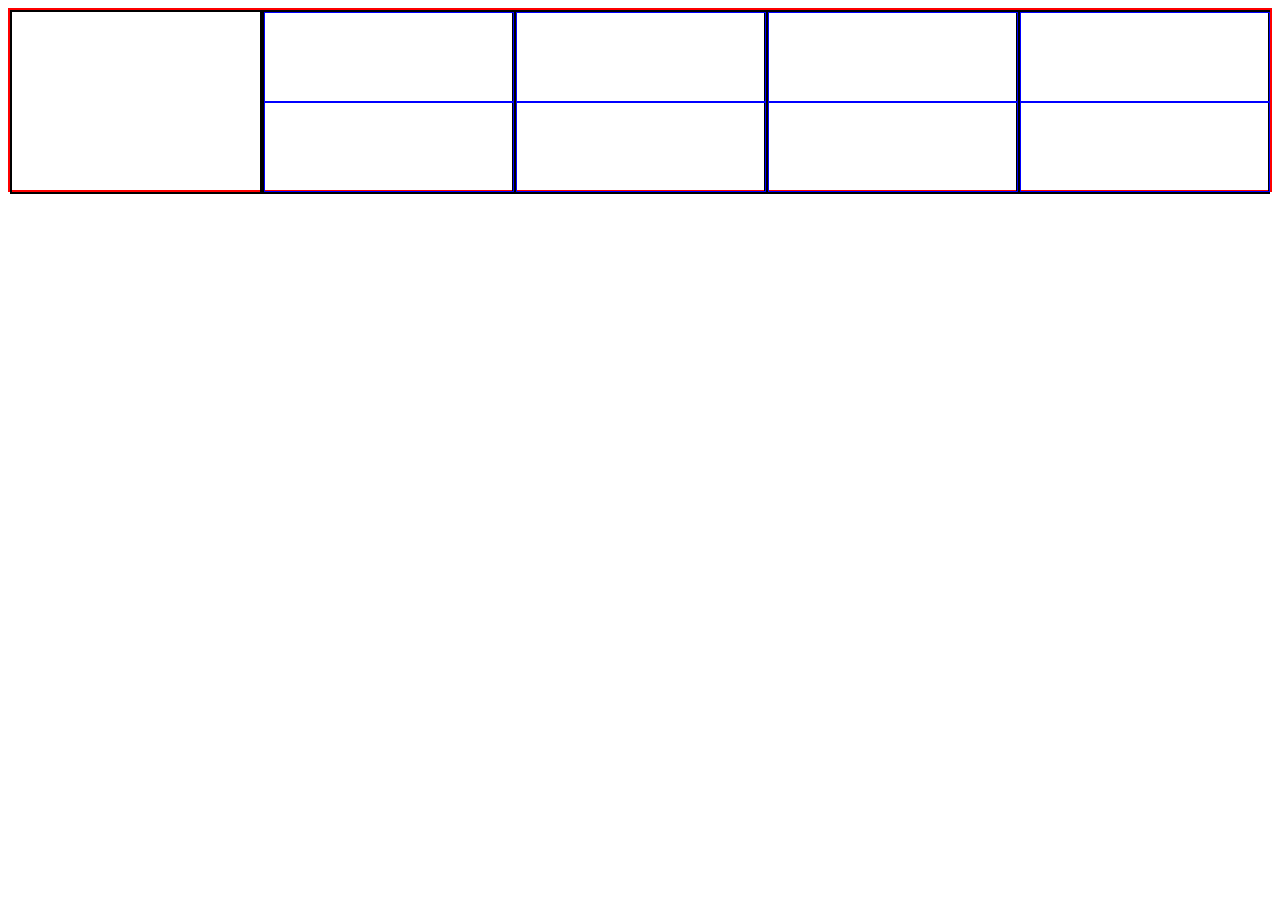
==== home_page.html @ dee8e5d3 "feat: add structure for header" ====
<!DOCTYPE html>
<html lang="fr">
<head>
    <meta charset="UTF-8">
    <meta name="viewport" content="width=device-width, initial-scale=1.0">
    <title>home_page_mindgeek</title>
    <link rel="stylesheet" href="home_page.css">
</head>
<body>
    <div class="header">
        <div class="logo">

        </div>
        <div class="serv_mutu">
            <div class="img_mutu">

            </div>
            <div class="txt_mutu">

            </div>
        </div>
        <div class="serv_de">
            <div class="img_de">

            </div>
            <div class="txt_de">

            </div>
        </div>
        <div class="cloud">
            <div class="img_cloud">

            </div>
            <div class="txt_cloud">

            </div>
        </div>
        <div class="contact">
            <div class="img_cont">

            </div>
            <div class="txt_cont">
                
            </div>
        </div>
    </div>
</body>
</html>
---- home_page.css ----
/*----- HEADER -----*/

.header{
    border: 2px solid rgb(255, 0, 0);
    height: 180px;
    display: flex;
}



.logo{
    border: 2px solid black;
    height: 100%;
    width: 20%;
}



.serv_mutu{
    border: 2px solid black;
    height: 100%;
    width: 20%;
    display: flex;
    flex-direction: column;
}
.img_mutu{
    border: 1px solid blue;
    width: 100%;
    height: 50%;
}
.txt_mutu{
    border: 1px solid blue;
    width: 100%;
    height: 50%;
}



.serv_de{
    border: 2px solid black;
    height: 100%;
    width: 20%;
    display: flex;
    flex-direction: column;
}
.img_de{
    border: 1px solid blue;
    width: 100%;
    height: 50%;
}
.txt_de{
    border: 1px solid blue;
    width: 100%;
    height: 50%;
}



.cloud{
    border: 2px solid black;
    height: 100%;
    width: 20%;
    display: flex;
    flex-direction: column;
}
.img_cloud {
    border: 1px solid blue;
    width: 100%;
    height: 50%;
}
.txt_cloud {
    border: 1px solid blue;
    width: 100%;
    height: 50%;
}



.contact{
    border: 2px solid black;
    height: 100%;
    width: 20%;
    display: flex;
    flex-direction: column;
}
.img_cont {
    border: 1px solid blue;
    width: 100%;
    height: 50%;
}
.txt_cont {
    border: 1px solid blue;
    width: 100%;
    height: 50%;
}
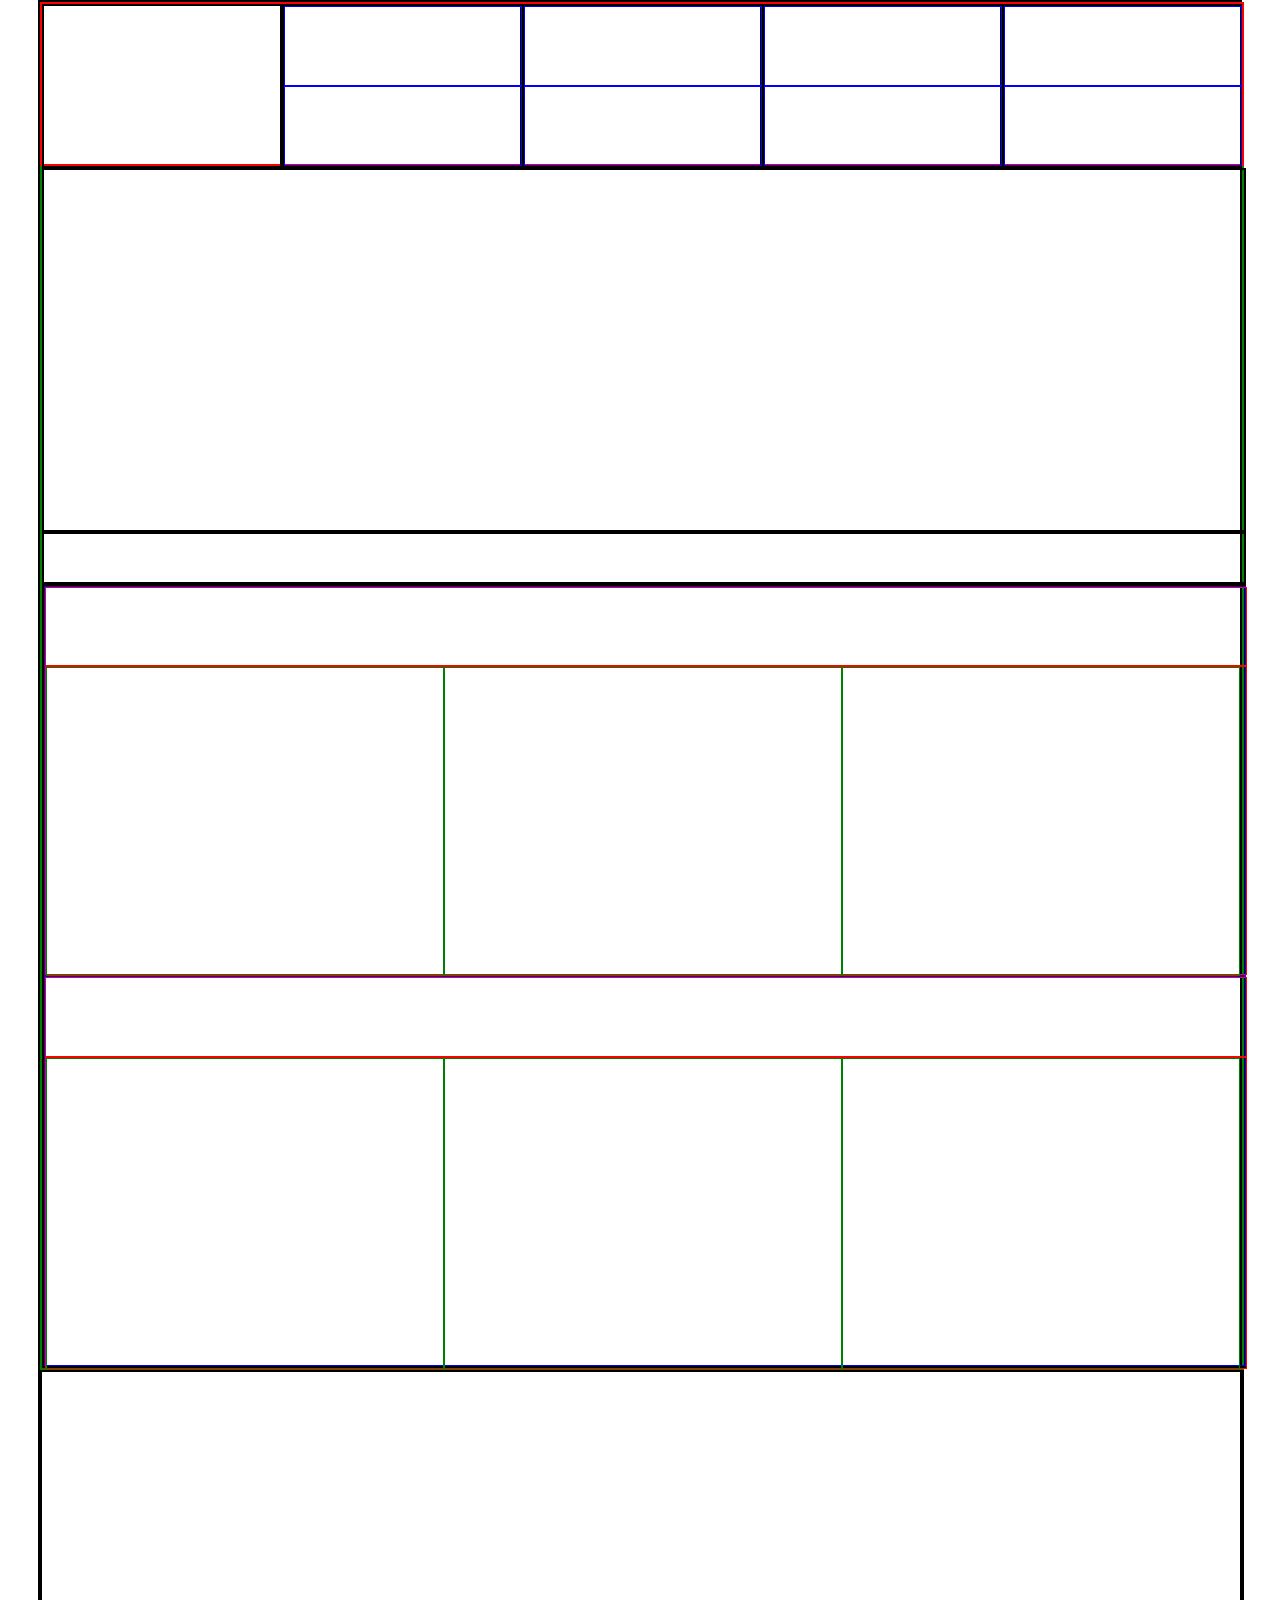
==== commit a8b2cf70: "feat; add full structure" ====
--- a/home_page.html
+++ b/home_page.html
@@ -7,41 +7,88 @@
     <link rel="stylesheet" href="home_page.css">
 </head>
 <body>
-    <div class="header">
-        <div class="logo">
-
-        </div>
-        <div class="serv_mutu">
-            <div class="img_mutu">
+    <div class="page">
+        <div class="header">
+            <div class="logo">
 
             </div>
-            <div class="txt_mutu">
+            <div class="serv_mutu">
+                <div class="img_mutu">
+
+                </div>
+                <div class="txt_mutu">
+
+                </div>
+            </div>
+            <div class="serv_de">
+                <div class="img_de">
+
+                </div>
+                <div class="txt_de">
+
+                </div>
+            </div>
+            <div class="cloud">
+                <div class="img_cloud">
+
+                </div>
+                <div class="txt_cloud">
+
+                </div>
+            </div>
+            <div class="contact">
+                <div class="img_cont">
+
+                </div>
+                <div class="txt_cont">
+
+                </div>
+            </div>
+        </div>
+        <div class="main">
+            <div class="big_img">
 
             </div>
-        </div>
-        <div class="serv_de">
-            <div class="img_de">
+            <div class="search_bar">
 
             </div>
-            <div class="txt_de">
+            <div class="principal">
+                <div class="solution">
+                    <div class="titre_solu">
 
+                    </div>
+                    <div class="info_solu">
+                        <div class="info1_solu">
+
+                        </div> 
+                        <div class="info2_solu">
+
+                        </div>
+                        <div class="info3_solu">
+
+                        </div>
+                    </div>
+                </div>
+                <div class="hebergement">
+                    <div class="titre_heber">
+
+                    </div>
+                    <div class="info_heber">
+                        <div class="info1_heber">
+
+                        </div>
+                        <div class="info2_heber">
+
+                        </div>
+                        <div class="info3_heber">
+
+                        </div>
+                    </div>
+                </div>
             </div>
         </div>
-        <div class="cloud">
-            <div class="img_cloud">
-
-            </div>
-            <div class="txt_cloud">
-
-            </div>
-        </div>
-        <div class="contact">
-            <div class="img_cont">
-
-            </div>
-            <div class="txt_cont">
-                
-            </div>
+        <div class="footer">
+            
         </div>
     </div>
 </body>
--- a/home_page.css
+++ b/home_page.css
@@ -1,8 +1,22 @@
+body{
+    width: 1920x;
+    height: 2000px;
+    background-color: white;
+    margin: auto;
+}
+.page{
+    width: 1200px;
+    height: 1600px;
+    background-color: white;
+    border: 2px solid black;
+    margin: auto;
+}
 /*----- HEADER -----*/
 
 .header{
     border: 2px solid rgb(255, 0, 0);
-    height: 180px;
+    width: 100%;
+    height: 10%;
     display: flex;
 }
 
@@ -93,3 +107,116 @@
     width: 100%;
     height: 50%;
 }
+
+
+/*----- MAIN -----*/
+
+
+.main{
+    border: 2px solid green;
+    width: 100%;
+    height: 75%;
+}
+
+
+
+.big_img{
+    border:2px solid black;
+    width: 100%;
+    height: 30%;
+}
+
+
+
+.search_bar{
+    border: 2px solid black;
+    width: 100%;
+    height: 4%;
+}
+
+
+
+.principal{
+    border: 2px solid black;
+    width: 100%;
+    height: 65%;
+    display: flex;
+    flex-direction: column;
+}
+.solution{
+    border: 1px solid blue;
+    width: 100%;
+    height: 50%;
+    display: flex;
+    flex-direction: column;
+}
+.titre_solu{
+    border: 1px solid red;
+    width: 100%;
+    height: 20%;
+}
+.info_solu{
+    border: 1px solid red;
+    width: 100%;
+    height: 80%;
+    display: flex;
+}
+.info1_solu{
+    border: 1px solid green;
+    height: 100%;
+    width: 33%;
+}
+.info2_solu{
+    border: 1px solid green;
+    height: 100%;
+    width: 33%;
+}
+.info3_solu{
+    border: 1px solid green;
+    height: 100%;
+    width: 33%;
+}
+
+
+
+.hebergement{
+    border: 1px solid blue;
+    width: 100%;
+    height: 50%;
+}
+.titre_heber{
+    border: 1px solid red;
+    width: 100%;
+    height: 20%;
+}
+.info_heber{
+    border: 1px solid red;
+    width: 100%;
+    height: 80%;
+    display: flex;
+}
+.info1_heber{
+    border: 1px solid green;
+    height: 100%;
+    width: 33%;
+}
+.info2_heber{
+    border: 1px solid green;
+    height: 100%;
+    width: 33%;
+}
+.info3_heber{
+    border: 1px solid green;
+    height: 100%;
+    width: 33%;
+}
+
+
+/*----- FOOTER -----*/
+
+
+.footer{
+    border: 2px solid black;
+    width: 100%;
+    height: 14.5%;
+}
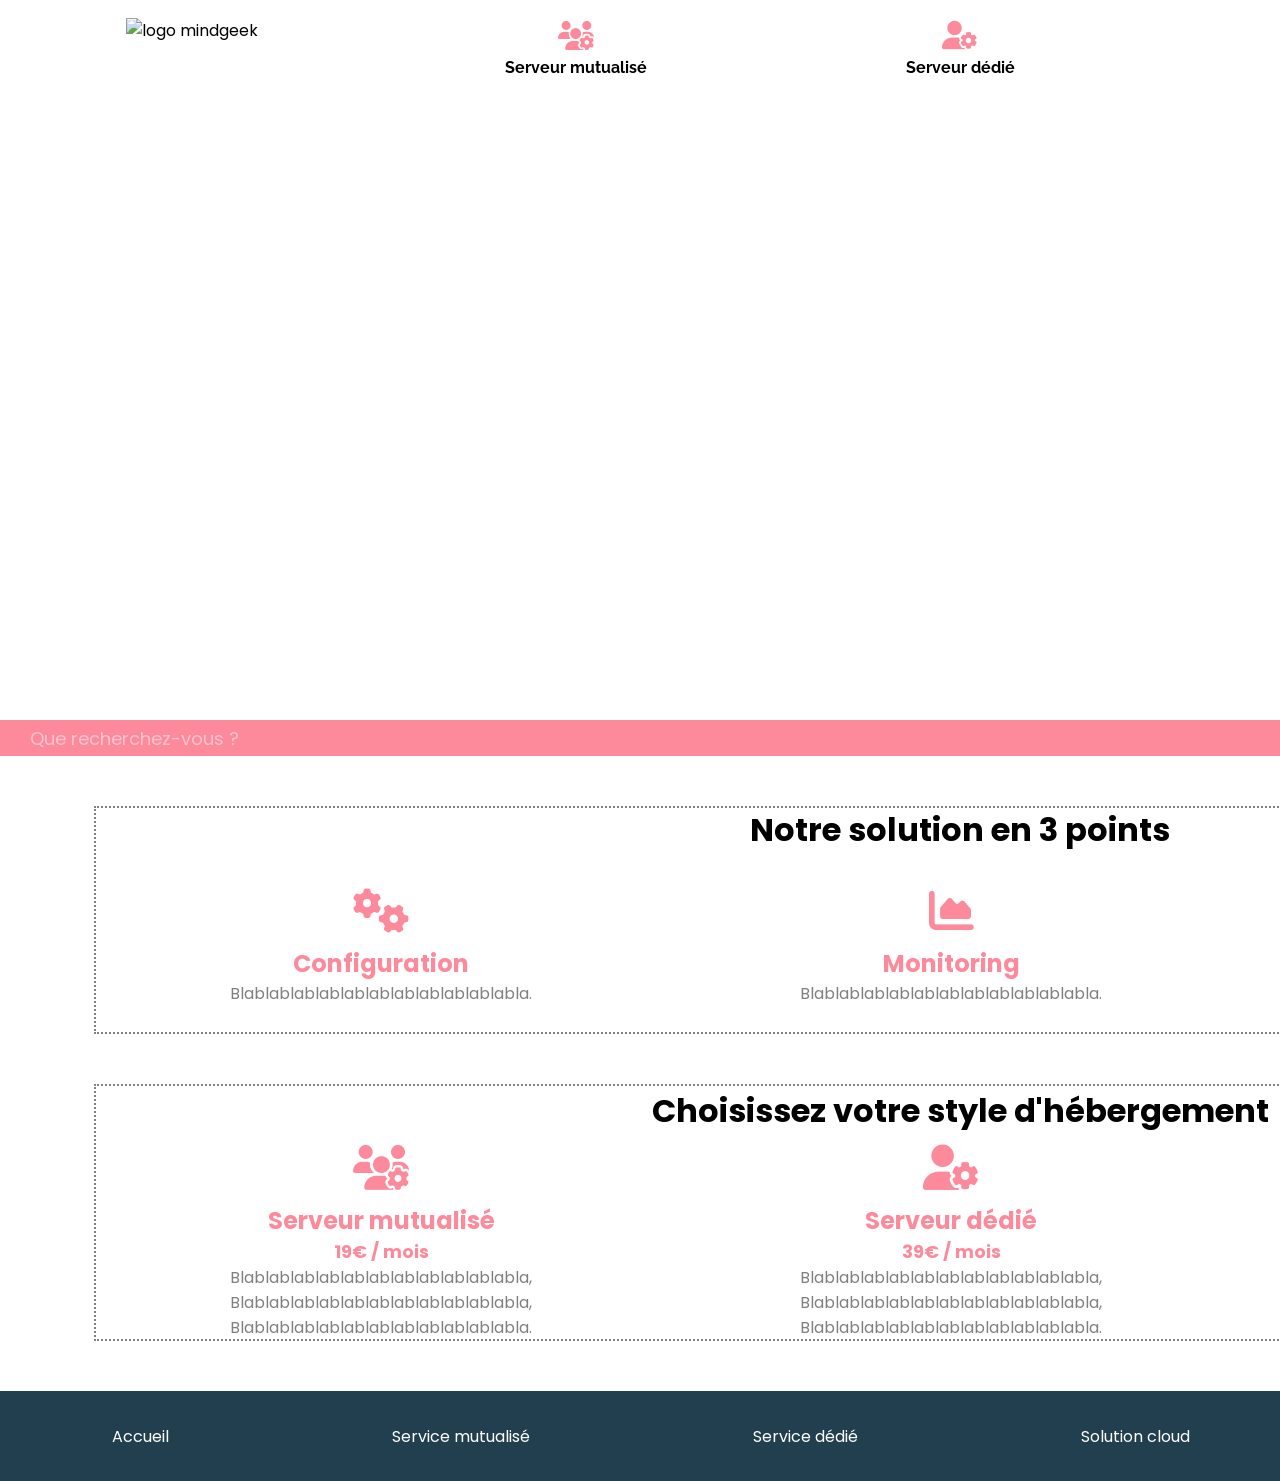
==== commit e84b02d7: "feat: add all stuff inside structure" ====
--- a/home_page.html
+++ b/home_page.html
@@ -4,90 +4,140 @@
     <meta charset="UTF-8">
     <meta name="viewport" content="width=device-width, initial-scale=1.0">
     <title>home_page_mindgeek</title>
+    <link rel="stylesheet" href="https://cdnjs.cloudflare.com/ajax/libs/font-awesome/6.5.1/css/all.min.css"> 
     <link rel="stylesheet" href="home_page.css">
+    <link href="https://fonts.googleapis.com/css2?family=Poppins:wght@400;600;700&family=Raleway:wght@400;700&display=swap" rel="stylesheet">
 </head>
 <body>
     <div class="page">
         <div class="header">
             <div class="logo">
-
+                <img src="img/logo.png" alt="logo mindgeek">
             </div>
             <div class="serv_mutu">
                 <div class="img_mutu">
-
+                    <div class="img">
+                        <i class="fa-solid fa-users-gear" style="color: rgb(253, 138, 155);"></i>
+                    </div>
                 </div>
                 <div class="txt_mutu">
-
+                    <h2>Serveur mutualisé</h2>
                 </div>
             </div>
             <div class="serv_de">
                 <div class="img_de">
-
+                    <div class="img">
+                        <i class="fa-solid fa-user-gear" style="color: rgb(253, 138, 155);"></i>
+                    </div>
                 </div>
                 <div class="txt_de">
-
+                    <h2>Serveur dédié</h2>
                 </div>
             </div>
             <div class="cloud">
                 <div class="img_cloud">
-
+                    <div class="img">
+                    <i class="fa-solid fa-cloud" style="color: rgb(253, 138, 155);"></i>
+                    </div>
                 </div>
                 <div class="txt_cloud">
-
+                    <h2>Solution "Cloud"</h2>
                 </div>
             </div>
             <div class="contact">
                 <div class="img_cont">
-
+                    <div class="img">
+                    <i class="fa-solid fa-envelope" style="color: rgb(253, 138, 155);"></i>
+                    </div>
                 </div>
                 <div class="txt_cont">
-
+                    <h2>Contact</h2>
                 </div>
             </div>
         </div>
         <div class="main">
             <div class="big_img">
-
+                <h1>L'hébergement à prix libre</h1>
+                <p>  Ah ouais punaise il est super bien fait ce site, c'est dingue !! Qu'on m'amène le chef tout de suite !</p>
             </div>
             <div class="search_bar">
-
+                <p>Que recherchez-vous ?</p>
             </div>
             <div class="principal">
                 <div class="solution">
                     <div class="titre_solu">
-
+                        <h3>Notre solution en 3 points</h3>
                     </div>
                     <div class="info_solu">
                         <div class="info1_solu">
-
+                            <div class="img_spe">
+                            <i class="fa-solid fa-gears" style="color: rgb(253, 138, 155);"></i>
+                            </div>
+                            <h4>Configuration</h4>
+                            <p>Blablablablablablablablablablablabla.</p>
                         </div> 
                         <div class="info2_solu">
-
+                            <div class="img_spe">
+                                <i class="fa-solid fa-chart-area" style="color: rgb(253, 138, 155);"></i>
+                            </div>
+                            <h4>Monitoring</h4>
+                            <p>Blablablablablablablablablablablabla.</p>
                         </div>
                         <div class="info3_solu">
-
+                            <div class="img_spe">
+                                <i class="fa-solid fa-database" style="color: rgb(253, 138, 155);"></i>
+                            </div>
+                            <h4>Sauvegarde</h4>
+                            <p>Blablablablablablablablablablablabla.</p>
                         </div>
                     </div>
                 </div>
                 <div class="hebergement">
                     <div class="titre_heber">
-
+                        <h3>Choisissez votre style d'hébergement</h3>
                     </div>
                     <div class="info_heber">
                         <div class="info1_heber">
-
+                            <div class="img_spe">
+                                <i class="fa-solid fa-users-gear" style="color: rgb(253, 138, 155);"></i>
+                            </div>
+                            <h4>Serveur mutualisé</h4>
+                            <h5>19€ / mois</h5>
+                            <p>Blablablablablablablablablablablabla,</p>
+                            <p>Blablablablablablablablablablablabla,</p>
+                            <p>Blablablablablablablablablablablabla.</p>
                         </div>
                         <div class="info2_heber">
-
+                            <div class="img_spe">
+                                <i class="fa-solid fa-user-gear" style="color: rgb(253, 138, 155);"></i>
+                            </div>
+                            <h4>Serveur dédié</h4>
+                            <h5>39€ / mois</h5>
+                            <p>Blablablablablablablablablablablabla,</p>
+                            <p>Blablablablablablablablablablablabla,</p>
+                            <p>Blablablablablablablablablablablabla.</p>
                         </div>
                         <div class="info3_heber">
-
+                            <div class="img_spe">
+                                <i class="fa-solid fa-cloud" style="color: rgb(253, 138, 155);"></i>
+                            </div>
+                            <h4>Service cloud</h4>
+                            <h5>49€ / mois</h5>
+                            <p>Blablablablablablablablablablablabla,</p>
+                            <p>Blablablablablablablablablablablabla,</p>
+                            <p>Blablablablablablablablablablablabla.</p>
                         </div>
                     </div>
                 </div>
             </div>
         </div>
         <div class="footer">
+            <p>Accueil</p>
+            <p>Service mutualisé</p>
+            <p>Service dédié</p>
+            <p>Solution cloud</p>
+            <p>Contact</p>
+            <p>Se connecter</p>
             
         </div>
     </div>
--- a/home_page.css
+++ b/home_page.css
@@ -1,222 +1,330 @@
+* {
+    margin: 0;
+    padding: 0;
+
+}
+h1, h2 {
+    font-family: 'Raleway', sans-serif;
+    font-size: medium;
+}
 body{
-    width: 1920x;
-    height: 2000px;
+    width: 1920px;
+    height: 100vh;
     background-color: white;
     margin: auto;
+    font-family: 'Poppins', sans-serif;
 }
 .page{
-    width: 1200px;
-    height: 1600px;
+    width: 100%;
+    height: auto;
     background-color: white;
-    border: 2px solid black;
     margin: auto;
 }
 /*----- HEADER -----*/
 
 .header{
-    border: 2px solid rgb(255, 0, 0);
-    width: 100%;
-    height: 10%;
+    width: 100%;
+    height: 10vh;
     display: flex;
 }
 
 
 
 .logo{
-    border: 2px solid black;
-    height: 100%;
-    width: 20%;
+    height: 100%;
+    width: 20%;
+    display: flex;
+    justify-content: center;
+    align-items: center;
+}
+.logo img{
+    height: 60%;
+    width: auto;
 }
 
 
 
 .serv_mutu{
-    border: 2px solid black;
     height: 100%;
     width: 20%;
     display: flex;
     flex-direction: column;
 }
 .img_mutu{
-    border: 1px solid blue;
-    width: 100%;
-    height: 50%;
+    width: 100%;
+    height: 50%;
+    margin-top: 15px;
+    display: flex;
+    justify-content: center;
+    align-items: flex-end;
 }
 .txt_mutu{
-    border: 1px solid blue;
-    width: 100%;
-    height: 50%;
-}
+    width: 100%;
+    height: 50%;
+    display: flex;
+    justify-content: center;
+}
+
 
 
 
 .serv_de{
-    border: 2px solid black;
     height: 100%;
     width: 20%;
     display: flex;
     flex-direction: column;
 }
 .img_de{
-    border: 1px solid blue;
-    width: 100%;
-    height: 50%;
+    width: 100%;
+    height: 50%;
+    margin-top: 15px;
+    display: flex;
+    justify-content: center;
+    align-items: flex-end;
 }
 .txt_de{
-    border: 1px solid blue;
-    width: 100%;
-    height: 50%;
+    width: 100%;
+    height: 50%;
+    display: flex;
+    justify-content: center;
 }
 
 
 
 .cloud{
-    border: 2px solid black;
     height: 100%;
     width: 20%;
     display: flex;
     flex-direction: column;
 }
 .img_cloud {
-    border: 1px solid blue;
-    width: 100%;
-    height: 50%;
+    width: 100%;
+    height: 50%;
+    margin-top: 15px;
+    display: flex;
+    justify-content: center;
+    align-items: flex-end;
 }
 .txt_cloud {
-    border: 1px solid blue;
-    width: 100%;
-    height: 50%;
+    width: 100%;
+    height: 50%;
+    display: flex;
+    justify-content: center;
 }
 
 
 
 .contact{
-    border: 2px solid black;
     height: 100%;
     width: 20%;
     display: flex;
     flex-direction: column;
 }
 .img_cont {
-    border: 1px solid blue;
-    width: 100%;
-    height: 50%;
+    width: 100%;
+    height: 50%;
+    margin-top: 15px;
+    display: flex;
+    justify-content: center;
+    align-items: flex-end;
 }
 .txt_cont {
-    border: 1px solid blue;
-    width: 100%;
-    height: 50%;
-}
-
+    width: 100%;
+    height: 50%;
+    display: flex;
+    justify-content: center;
+}
+
+
+.img{
+    font-size: 180%;
+}
 
 /*----- MAIN -----*/
 
 
 .main{
-    border: 2px solid green;
-    width: 100%;
-    height: 75%;
+    width: 100%;
+    height: auto;
 }
 
 
 
 .big_img{
-    border:2px solid black;
-    width: 100%;
-    height: 30%;
-}
-
+    width: 100%;
+    height: 70vh;
+    background-image: url("img/background.png");
+    background-image: 100%;
+    display: flex;
+    flex-direction: column;
+    justify-content: center;
+    align-items: center;
+    color: white;
+}
+.big_img p{
+    margin-top: 40px;
+}
+h1{
+    font-size: 500%;
+}
 
 
 .search_bar{
-    border: 2px solid black;
-    width: 100%;
-    height: 4%;
-}
-
-
+    width: 100%;
+    height: 4vh;
+    background-color:rgba(253, 138, 155, 1.00);
+    display: flex;
+    flex-direction: column;
+    justify-content: center;
+}
+.search_bar p {
+    color: rgba(255, 195, 209, 1.00);
+    margin-left: 30px;
+    font-size: large;
+}
 
 .principal{
-    border: 2px solid black;
-    width: 100%;
-    height: 65%;
+    width: 100%;
+    height: 65vh;
     display: flex;
     flex-direction: column;
 }
 .solution{
-    border: 1px solid blue;
-    width: 100%;
-    height: 50%;
-    display: flex;
-    flex-direction: column;
+    margin-top: 50px;
+    border: 2px dotted grey;
+    width: 90%;
+    height: 50vh;
+    display: flex;
+    flex-direction: column;
+    align-self: center;
 }
 .titre_solu{
-    border: 1px solid red;
     width: 100%;
     height: 20%;
+    display: flex;
+    justify-content: center;
+    align-items: center;
+}
+h3{
+    font-size: xx-large;
 }
 .info_solu{
-    border: 1px solid red;
     width: 100%;
     height: 80%;
     display: flex;
 }
 .info1_solu{
-    border: 1px solid green;
-    height: 100%;
-    width: 33%;
-}
+    height: 100%;
+    width: 33%;
+    display: flex;
+    flex-direction: column;
+    justify-content: center;
+    align-items: center;
+}
+.img_spe{
+    font-size: 5vh;
+}
+.info1_solu p{
+    color: gray;
+}
+
+h4{
+    color: rgb(253, 138, 155);
+    font-size: x-large;
+}
+
 .info2_solu{
-    border: 1px solid green;
-    height: 100%;
-    width: 33%;
+    height: 100%;
+    width: 33%;
+    display: flex;
+    flex-direction: column ;
+    justify-content: center;
+    align-items: center;
+}
+.info2_solu p{
+    color: gray;
 }
 .info3_solu{
-    border: 1px solid green;
-    height: 100%;
-    width: 33%;
-}
-
+    height: 100%;
+    width: 33%;
+    display: flex;
+    flex-direction: column;
+    justify-content: center;
+    align-items: center;
+}
+.info3_solu p{
+    color: gray;
+}
 
 
 .hebergement{
-    border: 1px solid blue;
-    width: 100%;
-    height: 50%;
+    margin-top: 50px;
+    border: 2px dotted grey;
+    width: 90%;
+    height: 50vh;
+    align-self: center;
 }
 .titre_heber{
-    border: 1px solid red;
     width: 100%;
     height: 20%;
+    display: flex;
+    justify-content: center;
+    align-items: center;
 }
 .info_heber{
-    border: 1px solid red;
     width: 100%;
     height: 80%;
     display: flex;
 }
 .info1_heber{
-    border: 1px solid green;
-    height: 100%;
-    width: 33%;
+    height: 100%;
+    width: 33%;
+    display: flex;
+    flex-direction: column;
+    justify-content: center;
+    align-items: center;
+}
+.info1_heber p{
+    color: gray;
+}
+h5{
+    color: rgb(253, 138, 155);
+    font-size: large;
 }
 .info2_heber{
-    border: 1px solid green;
-    height: 100%;
-    width: 33%;
+    height: 100%;
+    width: 33%;
+    display: flex;
+    flex-direction: column;
+    justify-content: center;
+    align-items: center;
+}
+.info2_heber p{
+    color: gray;
 }
 .info3_heber{
-    border: 1px solid green;
-    height: 100%;
-    width: 33%;
-}
-
+    height: 100%;
+    width: 33%;
+    display: flex;
+    flex-direction: column;
+    justify-content: center;
+    align-items: center;
+}
+.info3_heber p{
+    color: gray;
+}
 
 /*----- FOOTER -----*/
 
 
 .footer{
-    border: 2px solid black;
-    width: 100%;
-    height: 14.5%;
-}+    margin-top: 50px;
+    width: 100%;
+    height: 10vh;
+    background-color: rgb(33, 63, 79);
+    display: flex;
+    justify-content: space-around;
+    align-items: center;
+    color: white;
+}
+
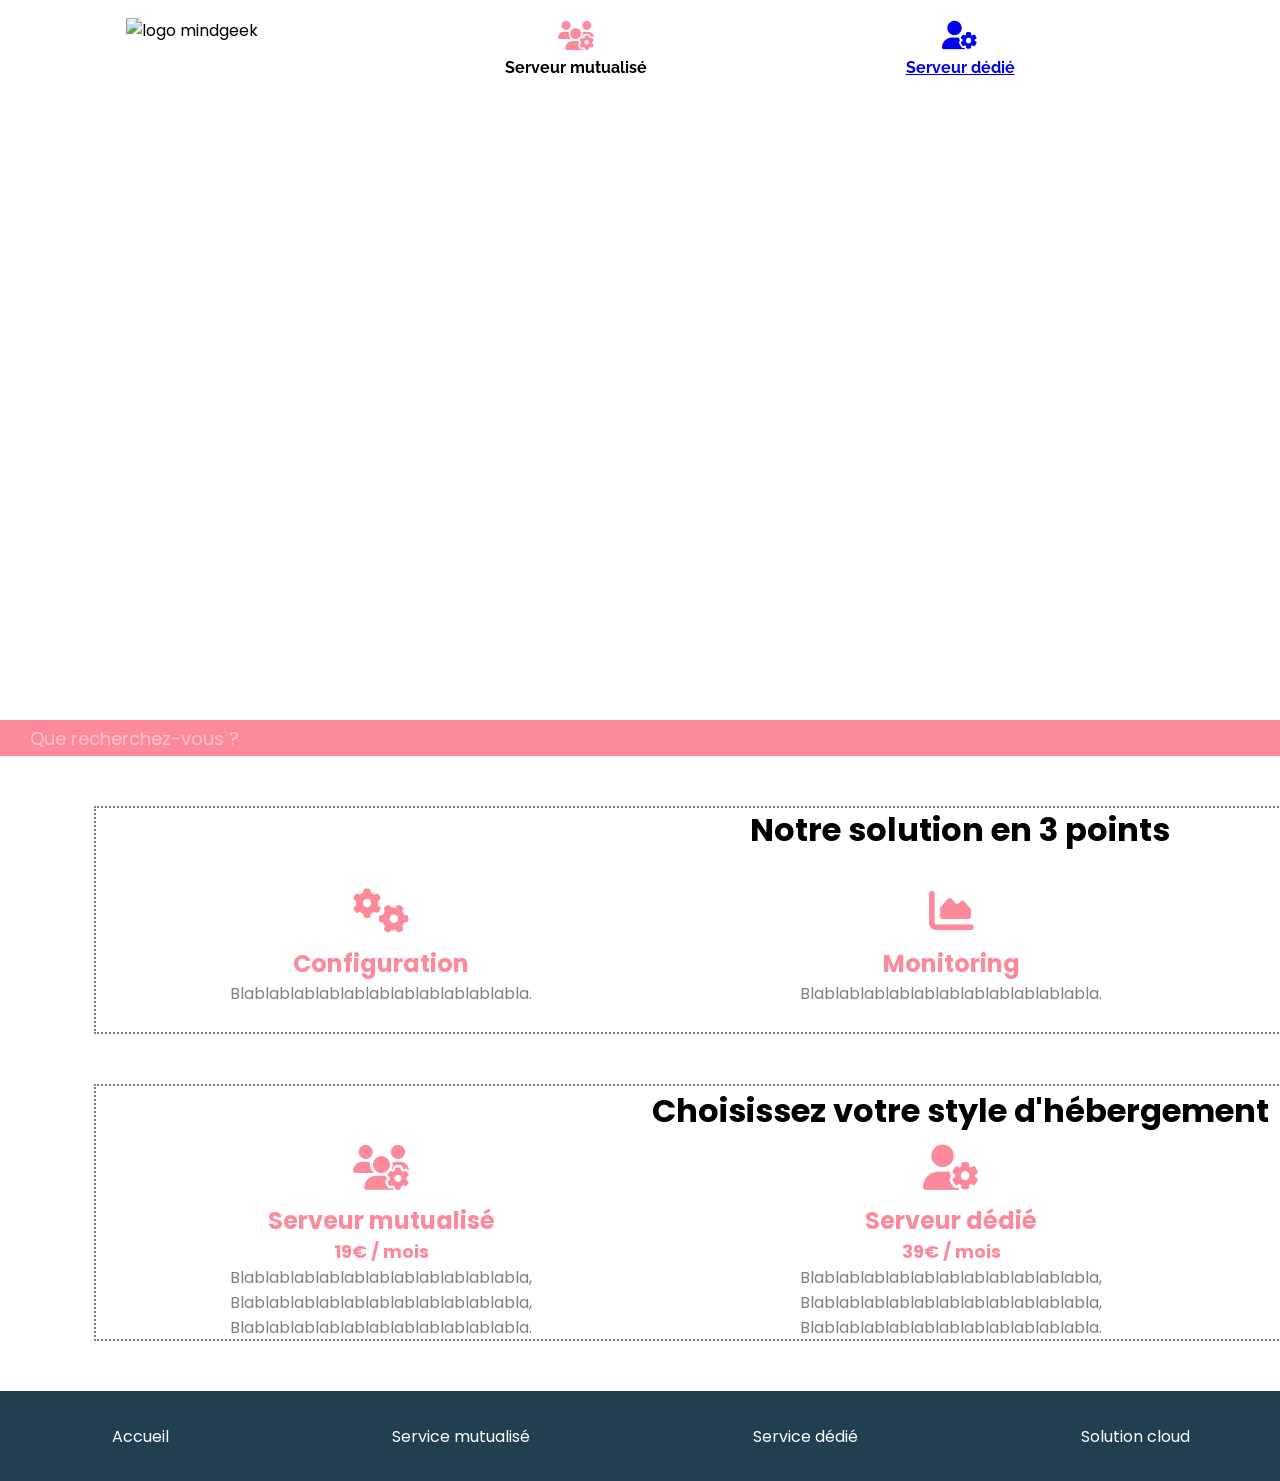
==== commit 9f45dab4: "feat: add service_dédié html and css pages" ====
--- a/home_page.html
+++ b/home_page.html
@@ -27,11 +27,15 @@
             <div class="serv_de">
                 <div class="img_de">
                     <div class="img">
-                        <i class="fa-solid fa-user-gear" style="color: rgb(253, 138, 155);"></i>
+                        <a href="service_de.html">
+                        <i class="fa-solid fa-user-gear";"></i>
+                        </a>
                     </div>
                 </div>
                 <div class="txt_de">
+                    <a href="service_de.html">
                     <h2>Serveur dédié</h2>
+                    </a>
                 </div>
             </div>
             <div class="cloud">
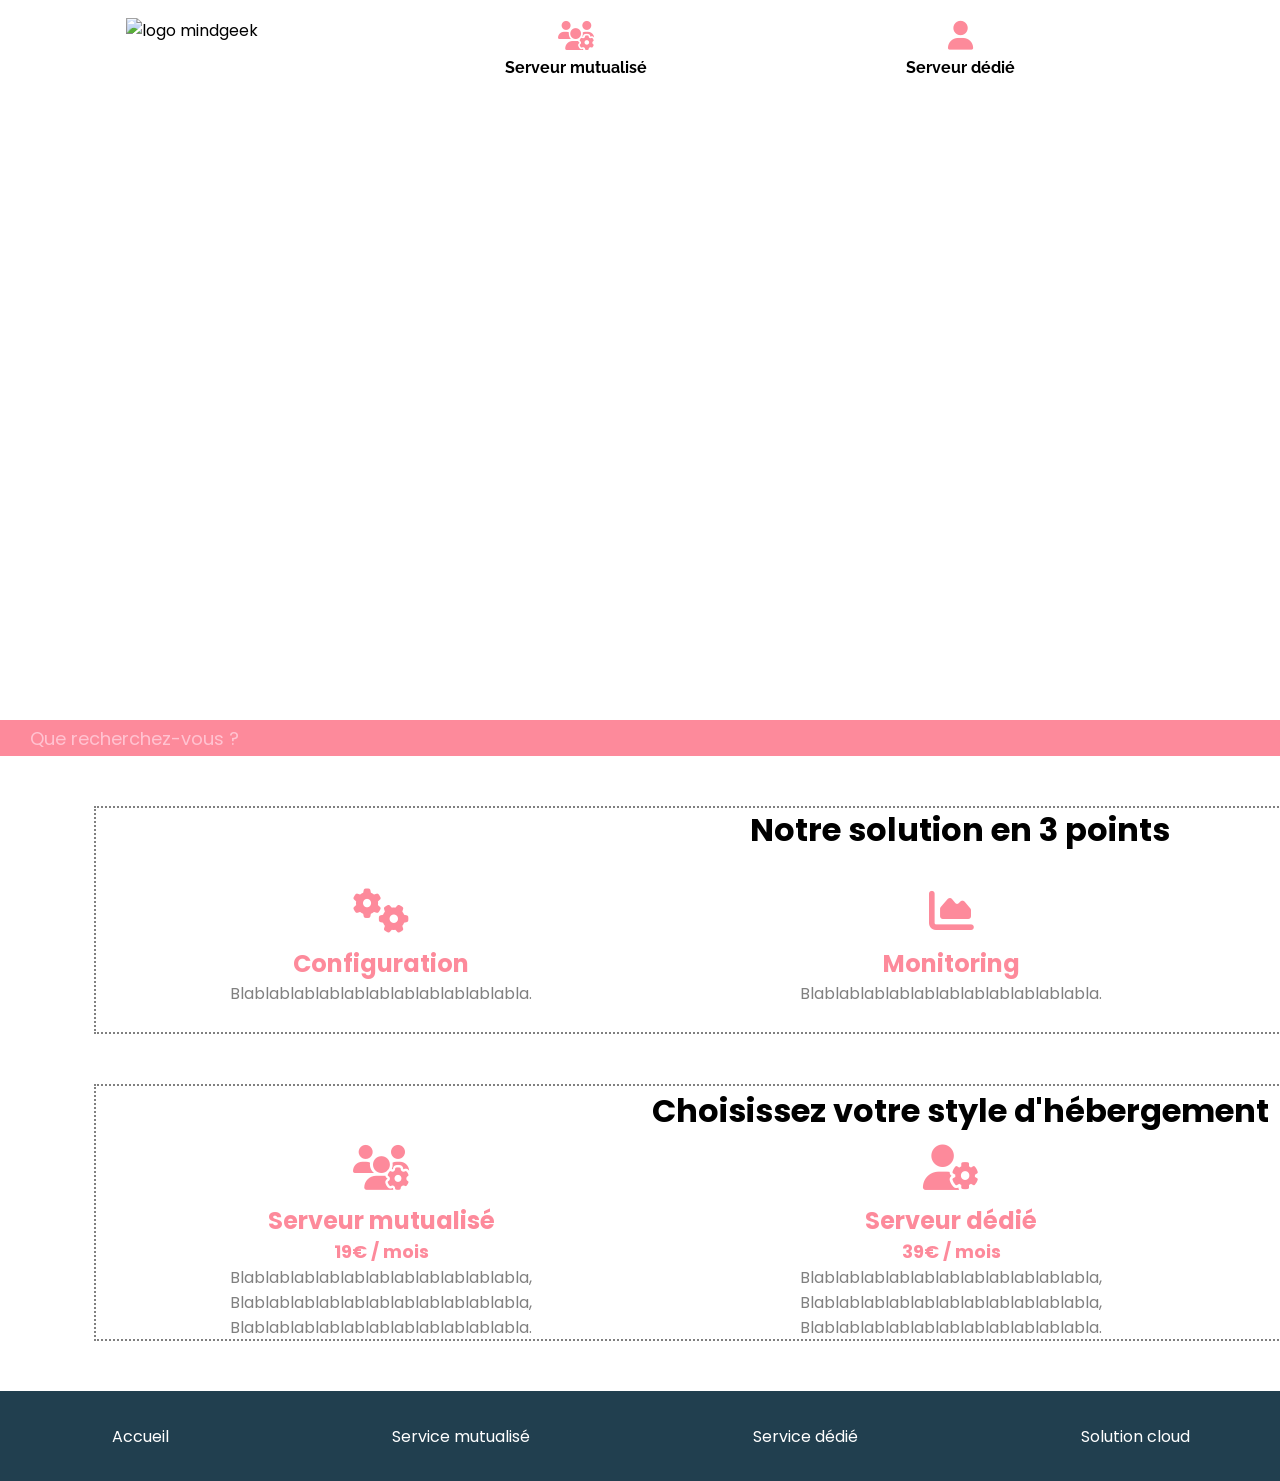
==== commit ae1f520e: "feat: add service_mutu page" ====
--- a/home_page.html
+++ b/home_page.html
@@ -17,7 +17,9 @@
             <div class="serv_mutu">
                 <div class="img_mutu">
                     <div class="img">
+                        <a href="service_mutu.html">
                         <i class="fa-solid fa-users-gear" style="color: rgb(253, 138, 155);"></i>
+                        </a>
                     </div>
                 </div>
                 <div class="txt_mutu">
@@ -28,14 +30,12 @@
                 <div class="img_de">
                     <div class="img">
                         <a href="service_de.html">
-                        <i class="fa-solid fa-user-gear";"></i>
+                        <i class="fa-solid fa-user" style="color: rgb(253, 138, 154);"></i>                        
                         </a>
                     </div>
                 </div>
                 <div class="txt_de">
-                    <a href="service_de.html">
                     <h2>Serveur dédié</h2>
-                    </a>
                 </div>
             </div>
             <div class="cloud">
